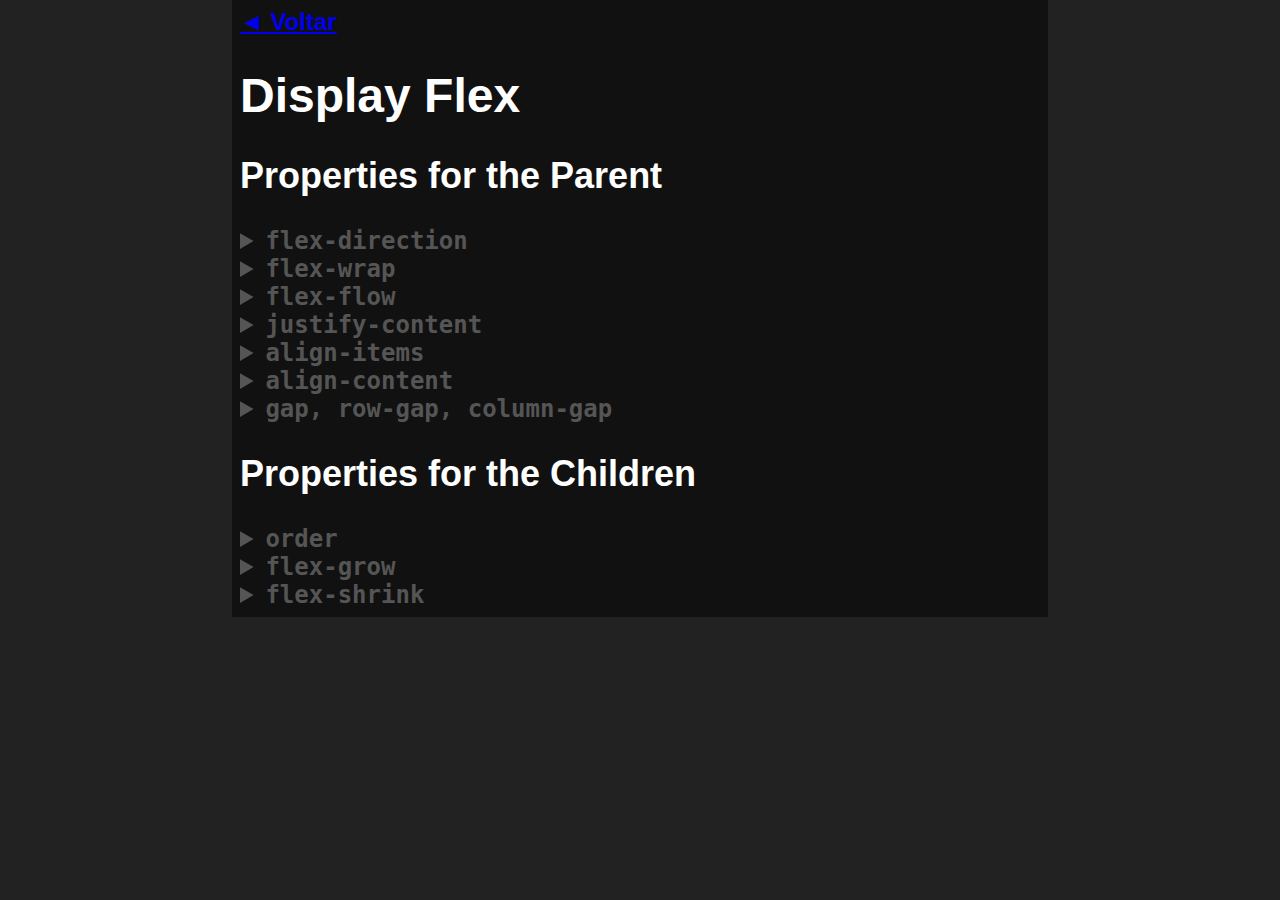
==== flex/flex.html @ e788a5ed "flex and grid files created" ====
<!DOCTYPE html>
<html lang="en">

<head>
    <meta charset="UTF-8">
    <meta http-equiv="X-UA-Compatible" content="IE=edge">
    <meta name="viewport" content="width=device-width, initial-scale=1.0">
    <link rel="stylesheet" href="../styles/main.css">
    <link rel="stylesheet" href="../styles/flex.css">
    <title>Display Flex</title>
</head>

<body>

    <div class="main-container">
        <header>
            <a href="../index.html">
                ◄ Voltar
            </a>
        </header>
        <h1>
            Display Flex
        </h1>

        <h2>
            Properties for the Parent
        </h2>

        <details class="topic">
            <summary>
                <code>flex-direction</code>
            </summary>
            <code>flex-direction: row;</code>
            <section class="flex-direction row">

                <div id="item1" class="item">1</div>
                <div id="item2" class="item">2</div>
                <div id="item3" class="item">3</div>
                <div id="item4" class="item">4</div>
            </section>

            <code>flex-direction: row-reverse;</code>
            <section class="flex-direction row reverse">

                <div id="item1" class="item">1</div>
                <div id="item2" class="item">2</div>
                <div id="item3" class="item">3</div>
                <div id="item4" class="item">4</div>
            </section>

            <code>flex-direction: column;</code>
            <section class="flex-direction column">

                <div id="item1" class="item">1</div>
                <div id="item2" class="item">2</div>
                <div id="item3" class="item">3</div>
                <div id="item4" class="item">4</div>
            </section>
            <code>flex-direction: column-reverse;</code>
            <section class="flex-direction column reverse">

                <div id="item1" class="item">1</div>
                <div id="item2" class="item">2</div>
                <div id="item3" class="item">3</div>
                <div id="item4" class="item">4</div>
            </section>
        </details>
        <details class="topic">
            <summary>
                <code>flex-wrap</code>
            </summary>
            <code>flex-wrap: nowrap;</code>
            <section class="flex-wrap nowrap">

                <div id="item1" class="item">1</div>
                <div id="item2" class="item">2</div>
                <div id="item3" class="item">3</div>
                <div id="item4" class="item">4</div>
            </section>
            <code>flex-wrap: wrap;</code>
            <section class="flex-wrap wrap">

                <div id="item1" class="item">1</div>
                <div id="item2" class="item">2</div>
                <div id="item3" class="item">3</div>
                <div id="item4" class="item">4</div>
            </section>
            <code>flex-wrap: wrap-reverse;</code>
            <section class="flex-wrap wrap reverse">

                <div id="item1" class="item">1</div>
                <div id="item2" class="item">2</div>
                <div id="item3" class="item">3</div>
                <div id="item4" class="item">4</div>
            </section>

        </details>
        <details class="topic">
            <summary>
                <code>flex-flow</code>
            </summary>
            <code>flex-flow: column wrap;</code>
            <section class="flex-wrap flex-flow column wrap">

                <div id="item1" class="item">1</div>
                <div id="item2" class="item">2</div>
                <div id="item3" class="item">3</div>
                <div id="item4" class="item">4</div>
            </section>
        </details>
        <details class="topic">
            <summary>
                <code>justify-content</code>
            </summary>
            <code>justify-content: flex-start;</code>
            <section class="justify-content flex-start">

                <div id="item1" class="item">1</div>
                <div id="item2" class="item">2</div>
                <div id="item3" class="item">3</div>
                <div id="item4" class="item">4</div>
            </section>
            <code>justify-content: flex-end;</code>
            <section class="justify-content flex-end">

                <div id="item1" class="item">1</div>
                <div id="item2" class="item">2</div>
                <div id="item3" class="item">3</div>
                <div id="item4" class="item">4</div>
            </section>
            <code>justify-content: center;</code>
            <section class="justify-content center">

                <div id="item1" class="item">1</div>
                <div id="item2" class="item">2</div>
                <div id="item3" class="item">3</div>
                <div id="item4" class="item">4</div>
            </section>
            <code>justify-content: space-between;</code>
            <section class="justify-content space-between">

                <div id="item1" class="item">1</div>
                <div id="item2" class="item">2</div>
                <div id="item3" class="item">3</div>
                <div id="item4" class="item">4</div>
            </section>
            <code>justify-content: space-around;</code>
            <section class="justify-content space-around">

                <div id="item1" class="item">1</div>
                <div id="item2" class="item">2</div>
                <div id="item3" class="item">3</div>
                <div id="item4" class="item">4</div>
            </section>
            <code>justify-content: space-evenly;</code>
            <section class="justify-content space-evenly">

                <div id="item1" class="item">1</div>
                <div id="item2" class="item">2</div>
                <div id="item3" class="item">3</div>
                <div id="item4" class="item">4</div>
            </section>
        </details>
        <details class="topic">
            <summary>
                <code>align-items</code>
            </summary>
            <code>align-items: flex-start;</code>
            <section class="align-items flex-start">

                <div id="item1" class="item">1</div>
                <div id="item2" class="item">2</div>
                <div id="item3" class="item">3</div>
                <div id="item4" class="item">4</div>
            </section>
            <code>align-items: flex-end;</code>
            <section class="align-items flex-end">

                <div id="item1" class="item">1</div>
                <div id="item2" class="item">2</div>
                <div id="item3" class="item">3</div>
                <div id="item4" class="item">4</div>
            </section>
            <code>align-items: center;</code>
            <section class="align-items center">

                <div id="item1" class="item">1</div>
                <div id="item2" class="item">2</div>
                <div id="item3" class="item">3</div>
                <div id="item4" class="item">4</div>
            </section>
            <code>align-items: stretch;</code>
            <section class="align-items stretch">

                <div id="item1" class="item">1</div>
                <div id="item2" class="item">2</div>
                <div id="item3" class="item">3</div>
                <div id="item4" class="item">4</div>
            </section>
            <code>align-items: baseline;</code>
            <section class="align-items baseline">

                <div id="item1" class="item">1</div>
                <div id="item2" class="item">2</div>
                <div id="item3" class="item">3</div>
                <div id="item4" class="item">4</div>
            </section>
        </details>
        <details class="topic">
            <summary>
                <code>align-content</code>
            </summary>
            <code>align-content: flex-start;</code>
            <section class="align-content flex-start">

                <div id="item1" class="item">1</div>
                <div id="item2" class="item">2</div>
                <div id="item3" class="item">3</div>
                <div id="item4" class="item">4</div>
            </section>
            <code>align-content: flex-end;</code>
            <section class="align-content flex-end">

                <div id="item1" class="item">1</div>
                <div id="item2" class="item">2</div>
                <div id="item3" class="item">3</div>
                <div id="item4" class="item">4</div>
            </section>
            <code>align-content: center;</code>
            <section class="align-content center">

                <div id="item1" class="item">1</div>
                <div id="item2" class="item">2</div>
                <div id="item3" class="item">3</div>
                <div id="item4" class="item">4</div>
            </section>
            <code>align-content: space-between;</code>
            <section class="align-content space-between">

                <div id="item1" class="item">1</div>
                <div id="item2" class="item">2</div>
                <div id="item3" class="item">3</div>
                <div id="item4" class="item">4</div>
            </section>
            <code>align-content: space-around;</code>
            <section class="align-content space-around">

                <div id="item1" class="item">1</div>
                <div id="item2" class="item">2</div>
                <div id="item3" class="item">3</div>
                <div id="item4" class="item">4</div>
            </section>
            <code>align-content: stretch;</code>
            <section class="align-content stretch">

                <div id="item1" class="item">1</div>
                <div id="item2" class="item">2</div>
                <div id="item3" class="item">3</div>
                <div id="item4" class="item">4</div>
            </section>
        </details>
        <details class="topic">
            <summary>
                <code>gap, row-gap, column-gap</code>
            </summary>
            <code>gap: 8px;</code>
            <section class="gap">
                <div id="item1" class="item">1</div>
                <div id="item2" class="item">2</div>
                <div id="item3" class="item">3</div>
                <div id="item4" class="item">4</div>
            </section>
            <code>row-gap: 8px;</code>
            <section class="row-gap">
                <div id="item1" class="item">1</div>
                <div id="item2" class="item">2</div>
                <div id="item3" class="item">3</div>
                <div id="item4" class="item">4</div>
            </section>
            <code>column-gap: 8px;</code>
            <section class="column-gap">
                <div id="item1" class="item">1</div>
                <div id="item2" class="item">2</div>
                <div id="item3" class="item">3</div>
                <div id="item4" class="item">4</div>
            </section>

            <code>gap: 8px 16px;</code>
            <section class="gap row-gap column-gap">
                <div id="item1" class="item">1</div>
                <div id="item2" class="item">2</div>
                <div id="item3" class="item">3</div>
                <div id="item4" class="item">4</div>
            </section>
        </details>

        <h2>
            Properties for the Children
        </h2>
        <details class="topic">
            <summary>
                <code>order</code>
            </summary>
            <code>order: 0</code> <i>(default)</i>
            <section class="order default">

                <div id="item1" class="item">1</div>
                <div id="item2" class="item">2</div>
                <div id="item3" class="item">3</div>
                <div id="item4" class="item">4</div>
            </section>
            <code>order: ?</code> <i>(reordered)</i>
            <section class="order reordered">

                <div id="item1" class="item">1</div>
                <div id="item2" class="item">2</div>
                <div id="item3" class="item">3</div>
                <div id="item4" class="item">4</div>
            </section>
        </details>
        <details class="topic">
            <summary>
                <code>flex-grow</code>
            </summary>
            <code>flex-grow: 1</code> <i>(default)</i>
            <section class="flex-grow default">

                <div id="item1" class="item">1</div>
                <div id="item2" class="item">2</div>
                <div id="item3" class="item">3</div>
                <div id="item4" class="item">4</div>
            </section>
            <code>flex-grow: 2</code> <i>(resized)</i>
            <section class="flex-grow resized">

                <div id="item1" class="item">1</div>
                <div id="item2" class="item">2</div>
                <div id="item3" class="item">3</div>
                <div id="item4" class="item">4</div>
            </section>
        </details>
        <details class="topic">
            <summary>
                <code>flex-shrink</code>
            </summary>
            <code>flex-shrink: 1</code> <i>(default)</i>
            <section class="flex-shrink default">

                <div id="item1" class="item">1</div>
                <div id="item2" class="item">2</div>
                <div id="item3" class="item">3</div>
                <div id="item4" class="item">4</div>
            </section>
            <code>flex-shrink: 2</code> <i>(shrinked)</i>
            <section class="flex-shrink shrinked">

                <div id="item1" class="item">1</div>
                <div id="item2" class="item">2</div>
                <div id="item3" class="item">3</div>
                <div id="item4" class="item">4</div>
            </section>
        </details>
    </div>

</body>

</html>
---- styles/main.css ----
html,
body {
    margin: 0;
    padding: 0;
    box-sizing: border-box;
    font-size: 24px;
    font-family: Century Gothic, sans-serif;
    font-weight: bolder;
    color: #fff;
    background: #222;
}


.main-container {
    max-width: 800px;
    width: 100%;
    margin: 0 auto;
    background-color: #111;
    padding: 8px;
}

.main-container section {
    width: 100%;
    display: flex;
    background: #333;
    margin-bottom: 24px;
}

.item {
    background: #666;
    width: 100px;
    height: 100px;
    display: flex;
    align-items: center;
    justify-content: center;
}

#item1 {
    background-color: #f05;
}

#item2 {
    background-color: #0f5;
}

#item3 {
    background-color: #05f;
}

#item4 {
    background-color: #f90;
}


.topic summary {
    transition: 300ms;
    color: #555;
    cursor: pointer;
}

.topic summary:hover,
.topic[open] summary {
    color: #fff;
    transition: 300ms;
}

.option-list {
    display: flex;
    gap: 16px;
}

.option-list .option {
    color: #555;
    transition: 300ms
}

.option-list .option:hover {
    color: #fff;
    cursor: pointer;
    transition: 300ms;
}
---- styles/flex.css ----
.flex-direction.row {
    flex-direction: row;
}

.flex-direction.row.reverse {
    flex-direction: row-reverse;
}

.flex-direction.column {
    flex-direction: column;
}

.flex-direction.column.reverse {
    flex-direction: column;
}

.flex-wrap {
    max-width: 200px;
}

.flex-wrap.nowrap {
    flex-wrap: nowrap;
}

.flex-wrap.wrap {
    flex-wrap: wrap;
}

.flex-wrap.wrap.reverse {
    flex-wrap: wrap-reverse;
}

.flex-flow.column.wrap {
    flex-flow: column wrap;
}


.justify-content.flex-start {
    justify-content: flex-start;
}

.justify-content.flex-end {
    justify-content: flex-end;
}

.justify-content.center {
    justify-content: center;
}

.justify-content.space-between {
    justify-content: space-between;
}

.justify-content.space-around {
    justify-content: space-around;
}

.justify-content.space-evenly {
    justify-content: space-evenly;
}

.align-items {
    min-height: 200px;
}

.align-items .item {
    height: auto;
    min-height: 100px;
}

.align-items #item4 {
    font-size: 48px;
}

.align-items.flex-start {
    align-items: flex-start;
}

.align-items.flex-end {
    align-items: flex-end;
}

.align-items.center {
    align-items: center;
}

.align-items.stretch {
    align-items: stretch;
}

.align-items.baseline {
    align-items: baseline;
}

.align-content {
    flex-wrap: wrap;
    height: auto;
    min-height: 300px;
    max-width: 200px;
}

.align-content .item {
    height: auto;
    min-height: 100px;
}

.align-content.flex-start {
    align-content: flex-start;
}

.align-content.flex-end {
    align-content: flex-end;
}

.align-content.center {
    align-content: center;
}

.align-content.space-between {
    align-content: space-between;
}

.align-content.space-around {
    align-content: space-around;
}

.align-content.stretch {
    align-content: stretch;
}

.gap,
.row-gap,
.column-gap {
    flex-wrap: wrap;
    max-width: 216px;
}

.gap {
    gap: 8px;
}

.row-gap {
    row-gap: 8px;
}

.column-gap {
    column-gap: 16px;
}

.gap.row-gap.column-gap {
    gap: 8px 16px
}

.order.default .item{
    order: 0;
}

.order.reordered #item2{
    order: -1;
}

.flex-grow.default .item{
    flex-grow: 1;
}

.flex-grow.resized #item2{
   flex-grow: 2;
}

.flex-shrink.default .item{
    flex-shrink: 1;
}

.flex-shrink.shrinked #item2{
   flex-shrink: 2;
}
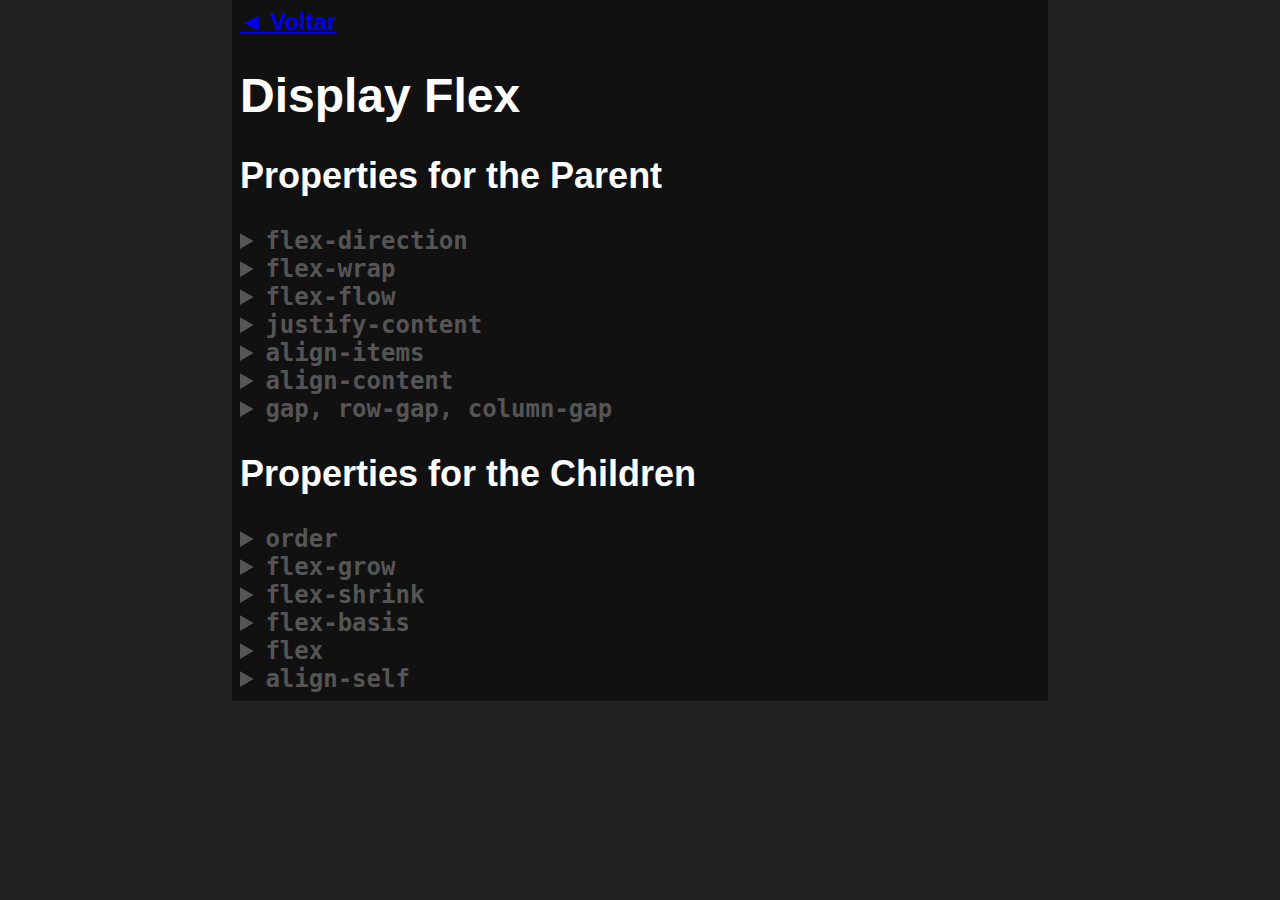
==== commit 80be5203: "finish display flex study" ====
--- a/flex/flex.html
+++ b/flex/flex.html
@@ -360,6 +360,69 @@
                 <div id="item4" class="item">4</div>
             </section>
         </details>
+        <details class="topic">
+            <summary>
+                <code>flex-basis</code>
+            </summary>
+            <code>flex-basis: auto</code> <i>(default)</i>
+            <section class="flex-basis default">
+
+                <div id="item1" class="item">1</div>
+                <div id="item2" class="item">2</div>
+                <div id="item3" class="item">3</div>
+                <div id="item4" class="item">4</div>
+            </section>
+            <code>flex-basis: 50%</code> <i>(resized)</i>
+            <section class="flex-basis resized">
+
+                <div id="item1" class="item">1</div>
+                <div id="item2" class="item">2</div>
+                <div id="item3" class="item">3</div>
+                <div id="item4" class="item">4</div>
+            </section>
+        </details>
+        <details class="topic">
+            <summary>
+                <code>flex</code>
+            </summary>
+            <code>flex: 0 1 auto</code> <i>(default)</i>
+            <section class="flex default">
+
+                <div id="item1" class="item">1</div>
+                <div id="item2" class="item">2</div>
+                <div id="item3" class="item">3</div>
+                <div id="item4" class="item">4</div>
+            </section>
+            <code>flex: 0 1 200px;</code> <i>(resized)</i>
+            <section class="flex resized">
+
+                <div id="item1" class="item">1</div>
+                <div id="item2" class="item">2</div>
+                <div id="item3" class="item">3</div>
+                <div id="item4" class="item">4</div>
+            </section>
+        </details>
+        <details class="topic">
+            <summary>
+                <code>align-self</code>
+            </summary>
+            <code>align-self: auto</code> <i>(default)</i>
+            <section class="align-self default">
+
+                <div id="item1" class="item">1</div>
+                <div id="item2" class="item">2</div>
+                <div id="item3" class="item">3</div>
+                <div id="item4" class="item">4</div>
+            </section>
+            <code>align-self: flex-end;</code> <i>(repositioned)</i>
+            <section class="align-self repositioned">
+
+                <div id="item1" class="item">1</div>
+                <div id="item2" class="item">2</div>
+                <div id="item3" class="item">3</div>
+                <div id="item4" class="item">4</div>
+            </section>
+        </details>
     </div>
 
 </body>
--- a/styles/flex.css
+++ b/styles/flex.css
@@ -1,4 +1,3 @@
-
 .flex-direction.row {
     flex-direction: row;
 }
@@ -152,27 +151,64 @@
     gap: 8px 16px
 }
 
-.order.default .item{
+.order.default .item {
     order: 0;
 }
 
-.order.reordered #item2{
+.order.reordered #item2 {
     order: -1;
 }
 
-.flex-grow.default .item{
+.flex-grow.default .item {
     flex-grow: 1;
 }
 
-.flex-grow.resized #item2{
-   flex-grow: 2;
-}
-
-.flex-shrink.default .item{
+.flex-grow.resized #item2 {
+    flex-grow: 2;
+}
+
+.flex-shrink.default .item {
     flex-shrink: 1;
 }
 
-.flex-shrink.shrinked #item2{
-   flex-shrink: 2;
-}
-
+.flex-shrink.shrinked #item2 {
+    flex-shrink: 2;
+}
+
+.flex-basis {
+    max-width: 350px;
+}
+
+.flex-basis.default .item {
+    flex-basis: auto;
+}
+
+.flex-basis.resized #item2 {
+    flex-basis: 50%;
+}
+
+.flex.default .item {
+    flex: 0 1 auto;
+}
+
+.flex.resized #item2 {
+    flex: 0 1 200px;
+}
+
+.align-self {
+    flex-wrap: wrap;
+    height: auto;
+    min-height: 300px;
+}
+
+.align-self .item {
+    height: 100px;
+}
+
+.align-self.default .item {
+    align-self: auto;
+}
+
+.align-self.repositioned #item2 {
+    align-self: flex-end;
+}